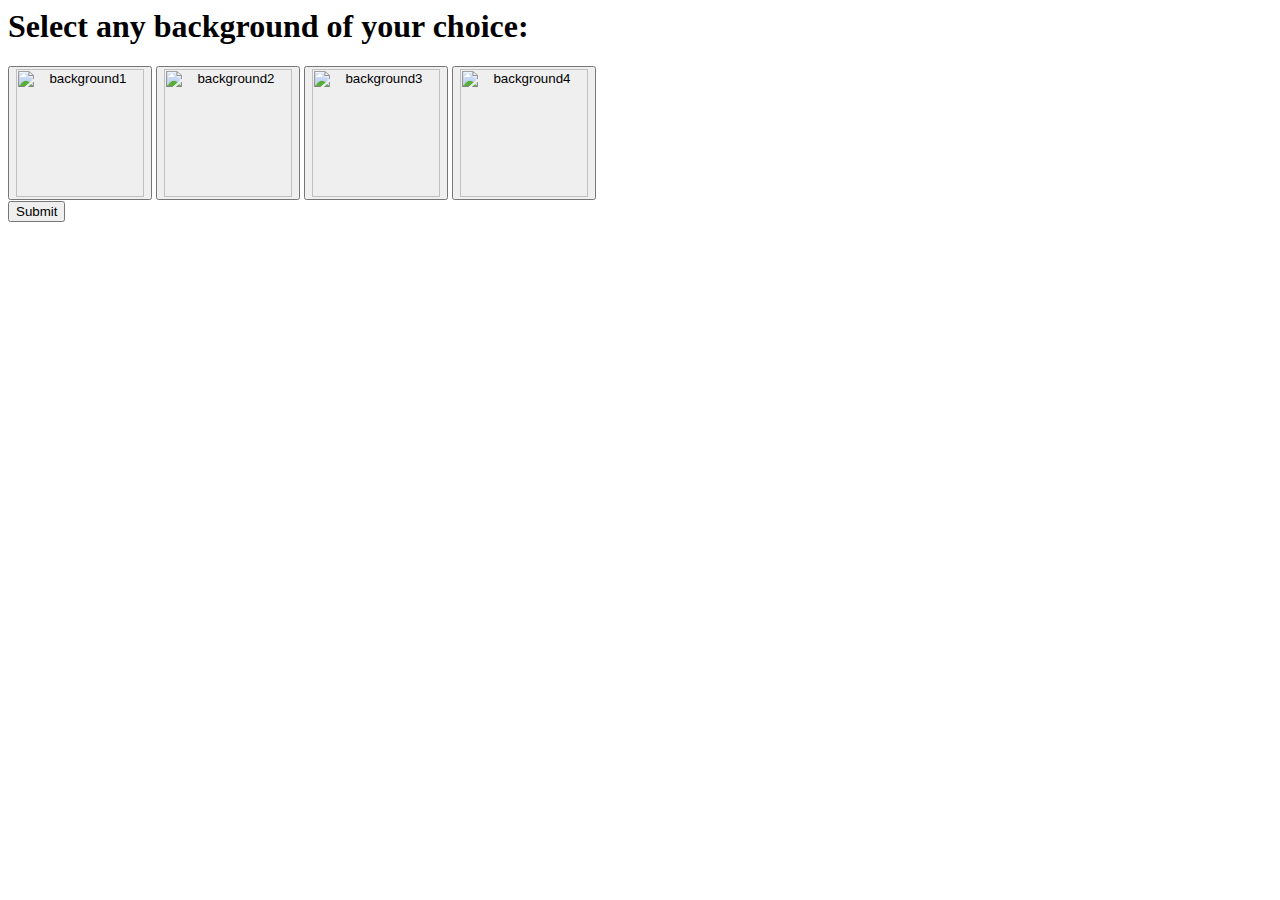
==== samples/api/templates/backgrounds.html @ 7231dbb7 "added custom background" ====
<html>
    <head>
        
        <script src = "https://ajax.googleapis.com/ajax/libs/jquery/3.4.0/jquery.min.js">
        </script>
        <style>
            .btn-group button {
                background-color: #4CAF50; /* Green background */
                border: 1px solid green; /* Green border */
                color: white; /* White text */
                padding: 10px 24px; /* Some padding */
                cursor: pointer; /* Pointer/hand icon */
                float: left; /* Float the buttons side by side */
            }

            /* Clear floats (clearfix hack) */
            .btn-group:after {
            content: "";
            clear: both;
            display: table;
            }


        </style>
       

    </head>

    <body>
        <h1>Select any background of your choice:</h1>
        <div>
            <button id="bg1"><img src="static/img/backgrounds/bg1.jpg" alt="background1" style="width:128px;height:128px;" /></button>
            <button id='bg2'><img src="static/img/backgrounds/bg2.jpg" alt="background2" style="width:128px;height:128px;" /></button>
            <button id='bg3'><img src="static/img/backgrounds/bg3.jpg" alt="background3" style="width:128px;height:128px;" /></button>
            <button id='bg4'><img src="static/img/backgrounds/bg4.jpg" alt="background4" style="width:128px;height:128px;" /></button>
            <!-- <button id='5'><img src="static/img/backgrounds/bg5.png" alt="background5" style="width:128px;height:128px;" /></button> -->
          
        </div>
          <a id="send" href="{{ url_for('.hello_admin') }}" onclick="sendjson()"><button>Submit</button></a>
        <script>
            var reqd=[];
            $("button").click(function() {
                // var reqd=[];
                reqd.push(this.id);
                console.log(reqd);
                
            });
            function sendjson() {
                
            $.post("reqBackground",
			    {
				    canvas_data: JSON.stringify(reqd)
			    });
            }
        </script>
        
    </body>
</html>
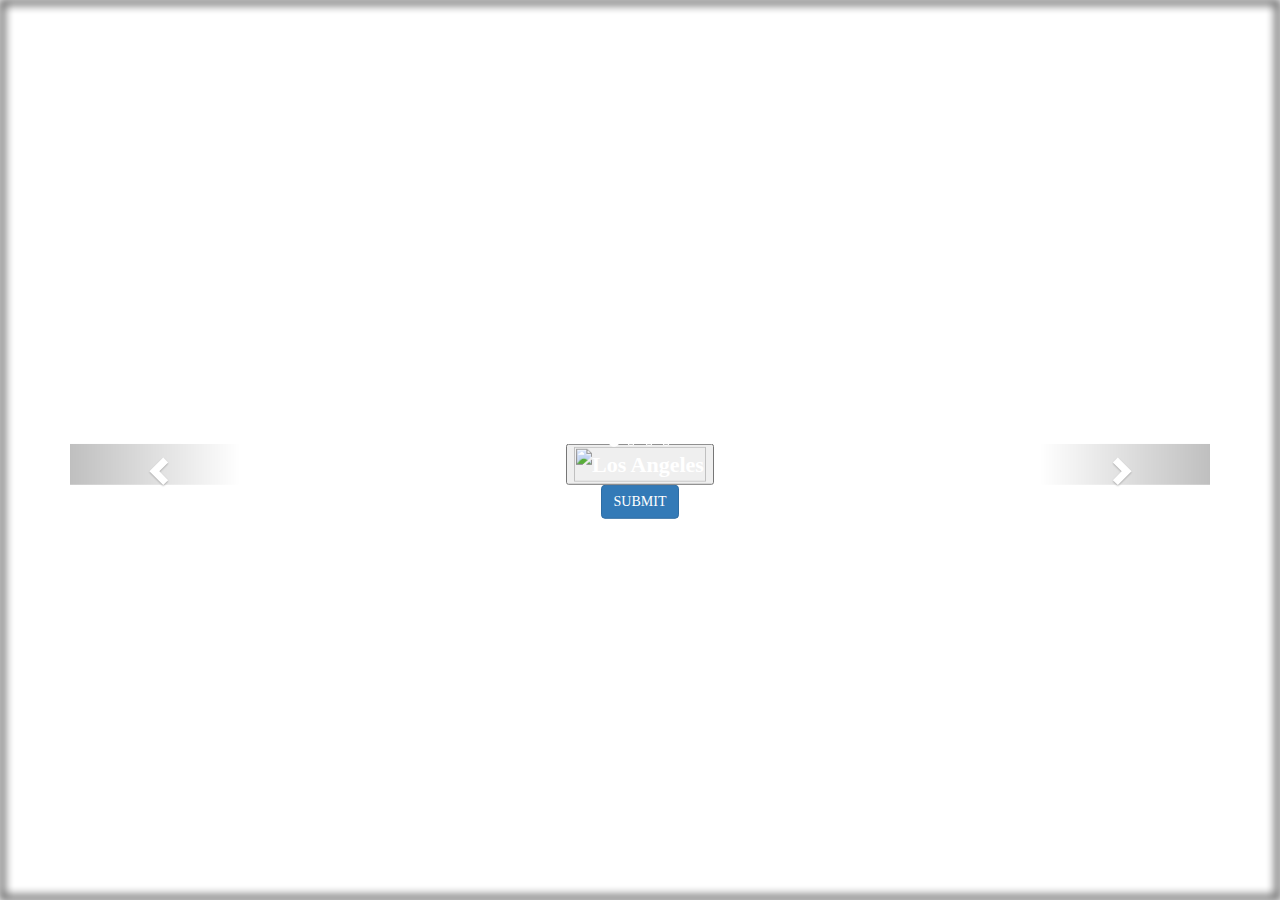
==== commit 15ab5642: "added bg ui" ====
--- a/samples/api/templates/backgrounds.html
+++ b/samples/api/templates/backgrounds.html
@@ -1,58 +1,125 @@
 <html>
-    <head>
+<head>
+    <title>Add Custom Background</title>
+    <meta charset="utf-8">
+    <meta name="viewport" content="width=device-width, initial-scale=1">
+    <link rel="stylesheet" href="https://maxcdn.bootstrapcdn.com/bootstrap/3.4.1/css/bootstrap.min.css">
+    <script src="https://ajax.googleapis.com/ajax/libs/jquery/3.4.1/jquery.min.js"></script>
+    <script src="https://maxcdn.bootstrapcdn.com/bootstrap/3.4.1/js/bootstrap.min.js"></script>
+    
+    <style>
+        body,html {
+            height: 100%;
+            margin: 0;
+            font-family: 'Montserrat';
+            font-size: 22px;
+        }
+        img{
+            max-height: 480px;
+        }
+        * {
+            box-sizing: border-box;
+        }
         
-        <script src = "https://ajax.googleapis.com/ajax/libs/jquery/3.4.0/jquery.min.js">
-        </script>
-        <style>
-            .btn-group button {
-                background-color: #4CAF50; /* Green background */
-                border: 1px solid green; /* Green border */
-                color: white; /* White text */
-                padding: 10px 24px; /* Some padding */
-                cursor: pointer; /* Pointer/hand icon */
-                float: left; /* Float the buttons side by side */
-            }
+        .bg-image {
+            border: 1px solid black;
+            /* The image used */
+            background-image: url("static/img/header-bg.jpg");
+            
+            /* Add the blur effect */
+            filter: blur(5px);
+            -webkit-filter: blur(5px);
+            
+            /* Full height */
+            height: 100%;
+            border: 4px solid black;
+            
+            /* Center and scale the image nicely */
+            background-position: center;
+            background-repeat: no-repeat;
+            background-size: cover;
+        }
+        
+        /* Position text in the middle of the page/image */
+        .bg-text {
+            color: white;
+            font-weight: bold;
+            font-family: 'Montserrat';
+            font-size: 22px;
+            /* border: 3px solid #f1f1f1; */
+            position: absolute;
+            top: 50%;
+            left: 50%;
+            transform: translate(-50%, -50%);
+            z-index: 2;
+            width: 100%;
+            padding: 20px;
+            text-align: center;
+        }
+    </style>
+</head>
 
-            /* Clear floats (clearfix hack) */
-            .btn-group:after {
-            content: "";
-            clear: both;
-            display: table;
-            }
-
-
-        </style>
-       
-
-    </head>
-
-    <body>
-        <h1>Select any background of your choice:</h1>
-        <div>
-            <button id="bg1"><img src="static/img/backgrounds/bg1.jpg" alt="background1" style="width:128px;height:128px;" /></button>
-            <button id='bg2'><img src="static/img/backgrounds/bg2.jpg" alt="background2" style="width:128px;height:128px;" /></button>
-            <button id='bg3'><img src="static/img/backgrounds/bg3.jpg" alt="background3" style="width:128px;height:128px;" /></button>
-            <button id='bg4'><img src="static/img/backgrounds/bg4.jpg" alt="background4" style="width:128px;height:128px;" /></button>
-            <!-- <button id='5'><img src="static/img/backgrounds/bg5.png" alt="background5" style="width:128px;height:128px;" /></button> -->
-          
+<body>
+    <div class="bg-image"></div>
+    <div class="bg-text">
+        <div class="container">
+            <h2>Select a custom background</h2>  
+            <div id="myCarousel" class="carousel slide" data-ride="carousel">
+                <!-- Indicators -->
+                <ol class="carousel-indicators">
+                    <li data-target="#myCarousel" data-slide-to="0" class="active"></li>
+                    <li data-target="#myCarousel" data-slide-to="1"></li>
+                    <li data-target="#myCarousel" data-slide-to="2"></li>
+                    <li data-target="#myCarousel" data-slide-to="3"></li>
+                </ol>
+                
+                <!-- Wrapper for slides -->
+                <div class="carousel-inner">
+                    <div class="item active">
+                        <button id="bg1"><img src="static/img/backgrounds/bg1.jpg" alt="Los Angeles" style="width:100%;"></button>
+                    </div>
+                    
+                    <div class="item">
+                        <button id="bg2"><img src="static/img/backgrounds/bg2.jpg" alt="Chicago" style="width:100%;"></button>
+                    </div>
+                    
+                    <div class="item">
+                        <button id="bg3"><img src="static/img/backgrounds/bg3.jpg" alt="New york" style="width:100%;"></button>
+                    </div>
+                    <div class="item">
+                        <button id="bg4"><img src="static/img/backgrounds/bg4.jpg" alt="New york" style="width:100%;"></button>
+                    </div>
+                </div>
+                
+                <!-- Left and right controls -->
+                <a class="left carousel-control" href="#myCarousel" data-slide="prev">
+                    <span class="glyphicon glyphicon-chevron-left"></span>
+                    <span class="sr-only">Previous</span>
+                </a>
+                <a class="right carousel-control" href="#myCarousel" data-slide="next">
+                    <span class="glyphicon glyphicon-chevron-right"></span>
+                    <span class="sr-only">Next</span>
+                </a>
+            </div>
         </div>
-          <a id="send" href="{{ url_for('.hello_admin') }}" onclick="sendjson()"><button>Submit</button></a>
-        <script>
-            var reqd=[];
-            $("button").click(function() {
-                // var reqd=[];
-                reqd.push(this.id);
-                console.log(reqd);
-                
+        
+        <a id="send" href="{{ url_for('.hello_admin') }}" onclick="sendjson()"><button class="btn btn-primary btn-xl text-uppercase">Submit</button></a>
+    </div>
+    <script>
+        var reqd=[];
+        $("button").click(function() {
+            // var reqd=[];
+            reqd.push(this.id);
+            console.log(reqd);
+            
+        });
+        function sendjson() {
+            $.post("reqBackground",
+            {
+                canvas_data: JSON.stringify(reqd)
             });
-            function sendjson() {
-                
-            $.post("reqBackground",
-			    {
-				    canvas_data: JSON.stringify(reqd)
-			    });
-            }
-        </script>
-        
-    </body>
+        }
+    </script>
+    
+</body>
 </html>